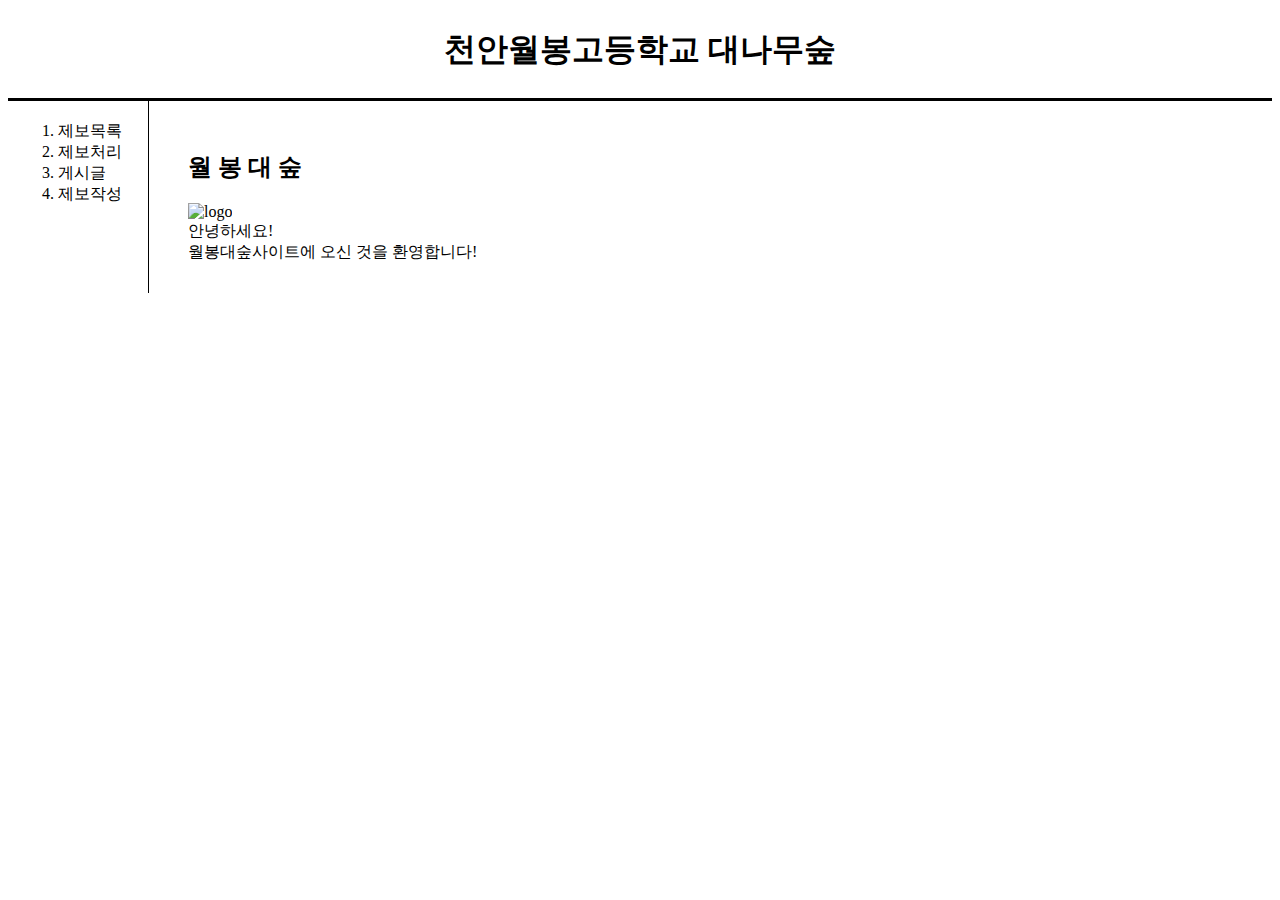
==== main.html @ f1df67f1 "Update main.html" ====
<!doctype html>
<html>
  <head>
    <meta charset="utf-8">
    <link rel="stylesheet" href="base.css">
    <!--<link rel="stylesheet" type="text/css" href="base.css">-->

    <title>천안월봉고등학교 대나무숲</title>
  </head>
  <body>
    <h1 class="maintitle"><a href="main.html" class="sawblind">천안월봉고등학교 대나무숲</a></h1>
    <div id="grid">
        <ol class="list">
          <li><a href="repolist.html" class="sawblind">제보목록</a></li>
          <li><a href="receive.html" class="sawblind">제보처리</a></li>
          <li><a href="receive.html" class="sawblind">게시글</a></li>
          <li><a href="receive.html" class="sawblind">제보작성</a></li>
        </ol>
      <div>
        <div id="article">
          <h2>월 봉 대 숲</h2>
          <img src="https://scontent-gmp1-1.xx.fbcdn.net/v/t1.0-9/64536556_846971655689915_2708001898312499200_n.png?_nc_cat=108&_nc_oc=AQloCmYif8WuUcVr1eMKb4DfjsYeGKo0Z55JLKucdXwHQpvCBgnnoLJozIDZq278aj8&_nc_ht=scontent-gmp1-1.xx&oh=220804568e31fcf30239a3ab3ca4563f&oe=5E0D5BF8" alt="logo">
          <br>안녕하세요!<br>월봉대숲사이트에 오신 것을 환영합니다!
        </div>
      </div>
    </div>
  </body>
</html>
---- base.css ----
<style>
  body {
    margin: 0px;
  }
  .maintitle {
    margin: 0px;
    border-bottom: 3px solid black;
    padding: 20px;
    text-align: center;
    height: 50px;
    weight: 0px;
  }
  .list {
    pont-size: 45px;
    border-right: 1px solid black;
    width: 80px;
    padding: 50px;
    padding-top: 20px;
    padding-right: 10px;
    margin: 0px;
  }
  .sawblind {
    color: black;
    text-decoration: none;
  }
  .article {
  }
  #grid{
    display: grid;
    grid-template-columns: 150px 1fr;
  }
  #grid #article {
    padding: 30px;
  }
</style>
---- base.css ----
<style>
  body {
    margin: 0px;
  }
  .maintitle {
    margin: 0px;
    border-bottom: 3px solid black;
    padding: 20px;
    text-align: center;
    height: 50px;
    weight: 0px;
  }
  .list {
    pont-size: 45px;
    border-right: 1px solid black;
    width: 80px;
    padding: 50px;
    padding-top: 20px;
    padding-right: 10px;
    margin: 0px;
  }
  .sawblind {
    color: black;
    text-decoration: none;
  }
  .article {
  }
  #grid{
    display: grid;
    grid-template-columns: 150px 1fr;
  }
  #grid #article {
    padding: 30px;
  }
</style>
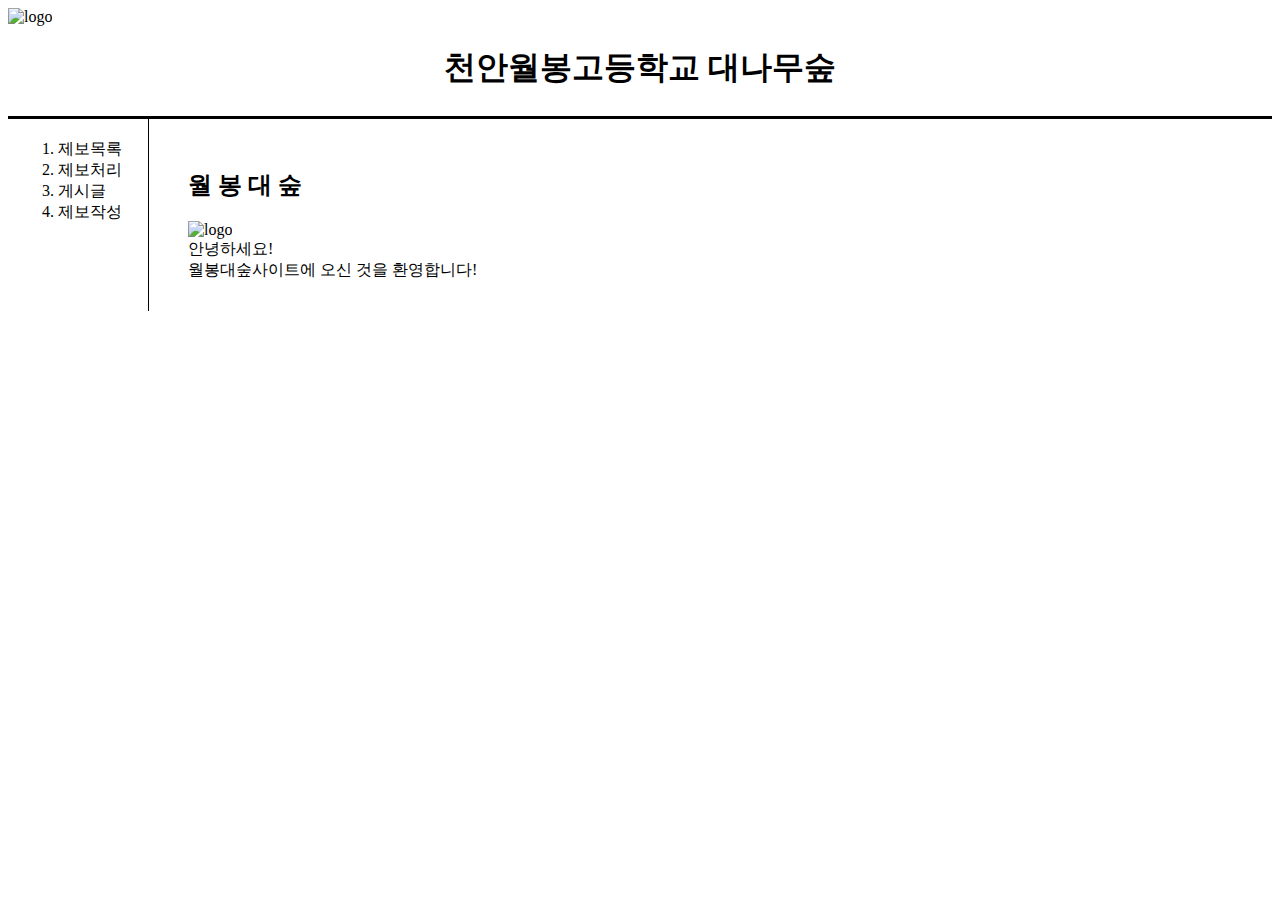
==== commit 5f38ffb7: "Update main.html" ====
--- a/main.html
+++ b/main.html
@@ -8,6 +8,7 @@
     <title>천안월봉고등학교 대나무숲</title>
   </head>
   <body>
+    <img src="https://scontent-gmp1-1.xx.fbcdn.net/v/t1.0-1/p200x200/64978362_846963012357446_2470148434821120000_n.png?_nc_cat=108&_nc_oc=AQmCxFLu3D_RFzwLnM_2mZ9vTLE_wRBtUA2XCOIMgPSkKat7FGBzHn2y4gcgqq394sk&_nc_ht=scontent-gmp1-1.xx&oh=04c8600baf953c9b52a99ec78c40d016&oe=5E02F8FE" alt="logo">
     <h1 class="maintitle"><a href="main.html" class="sawblind">천안월봉고등학교 대나무숲</a></h1>
     <div id="grid">
         <ol class="list">
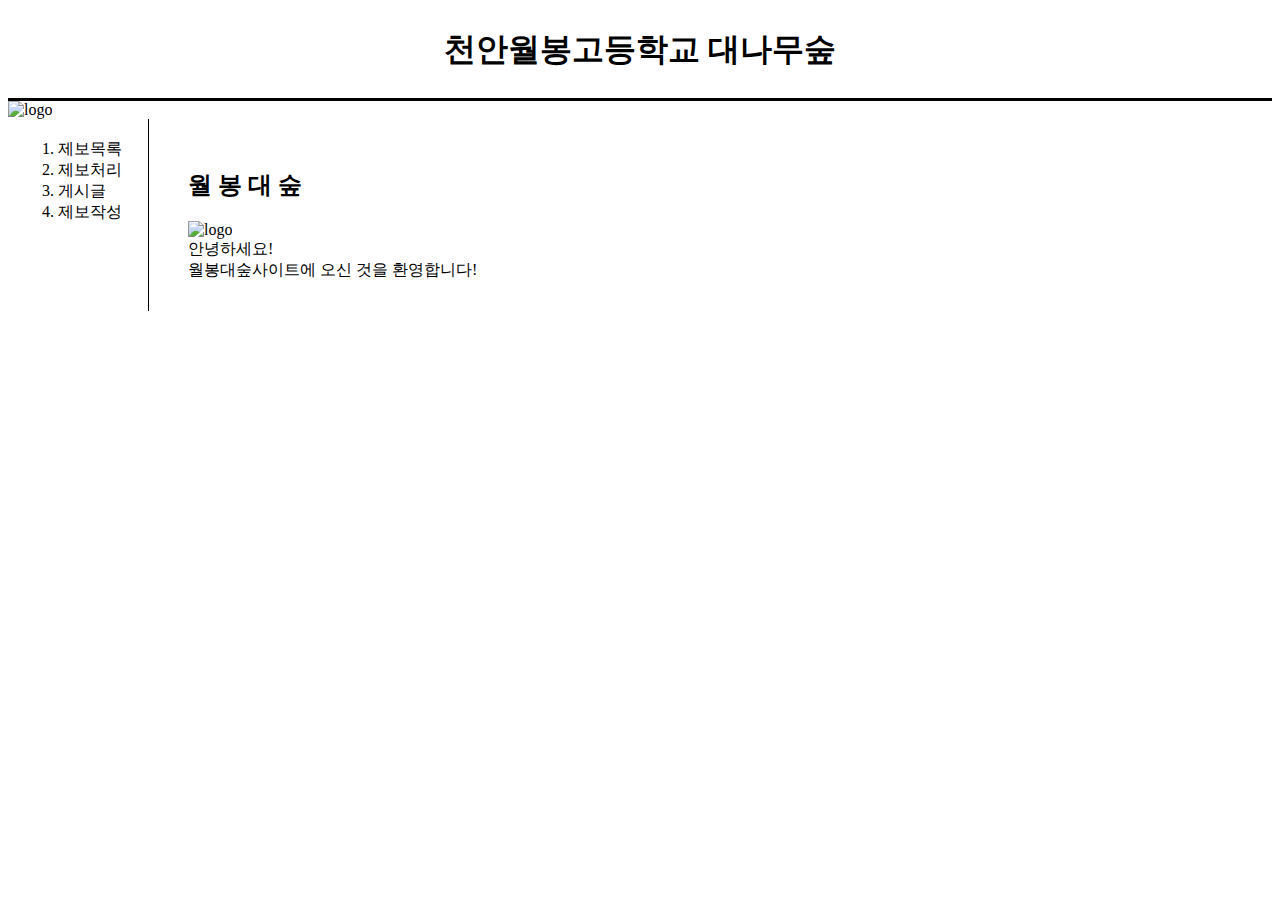
==== commit 6c4084c6: "Update main.html" ====
--- a/main.html
+++ b/main.html
@@ -8,8 +8,8 @@
     <title>천안월봉고등학교 대나무숲</title>
   </head>
   <body>
-    <img src="https://scontent-gmp1-1.xx.fbcdn.net/v/t1.0-1/p200x200/64978362_846963012357446_2470148434821120000_n.png?_nc_cat=108&_nc_oc=AQmCxFLu3D_RFzwLnM_2mZ9vTLE_wRBtUA2XCOIMgPSkKat7FGBzHn2y4gcgqq394sk&_nc_ht=scontent-gmp1-1.xx&oh=04c8600baf953c9b52a99ec78c40d016&oe=5E02F8FE" alt="logo">
-    <h1 class="maintitle"><a href="main.html" class="sawblind">천안월봉고등학교 대나무숲</a></h1>
+    <h1 class="maintitle" display="inline"><a href="main.html" class="sawblind">천안월봉고등학교 대나무숲</a></h1>
+    <img src="https://scontent-gmp1-1.xx.fbcdn.net/v/t1.0-1/p200x200/64978362_846963012357446_2470148434821120000_n.png?_nc_cat=108&_nc_oc=AQmCxFLu3D_RFzwLnM_2mZ9vTLE_wRBtUA2XCOIMgPSkKat7FGBzHn2y4gcgqq394sk&_nc_ht=scontent-gmp1-1.xx&oh=04c8600baf953c9b52a99ec78c40d016&oe=5E02F8FE" alt="logo" display="inline">
     <div id="grid">
         <ol class="list">
           <li><a href="repolist.html" class="sawblind">제보목록</a></li>
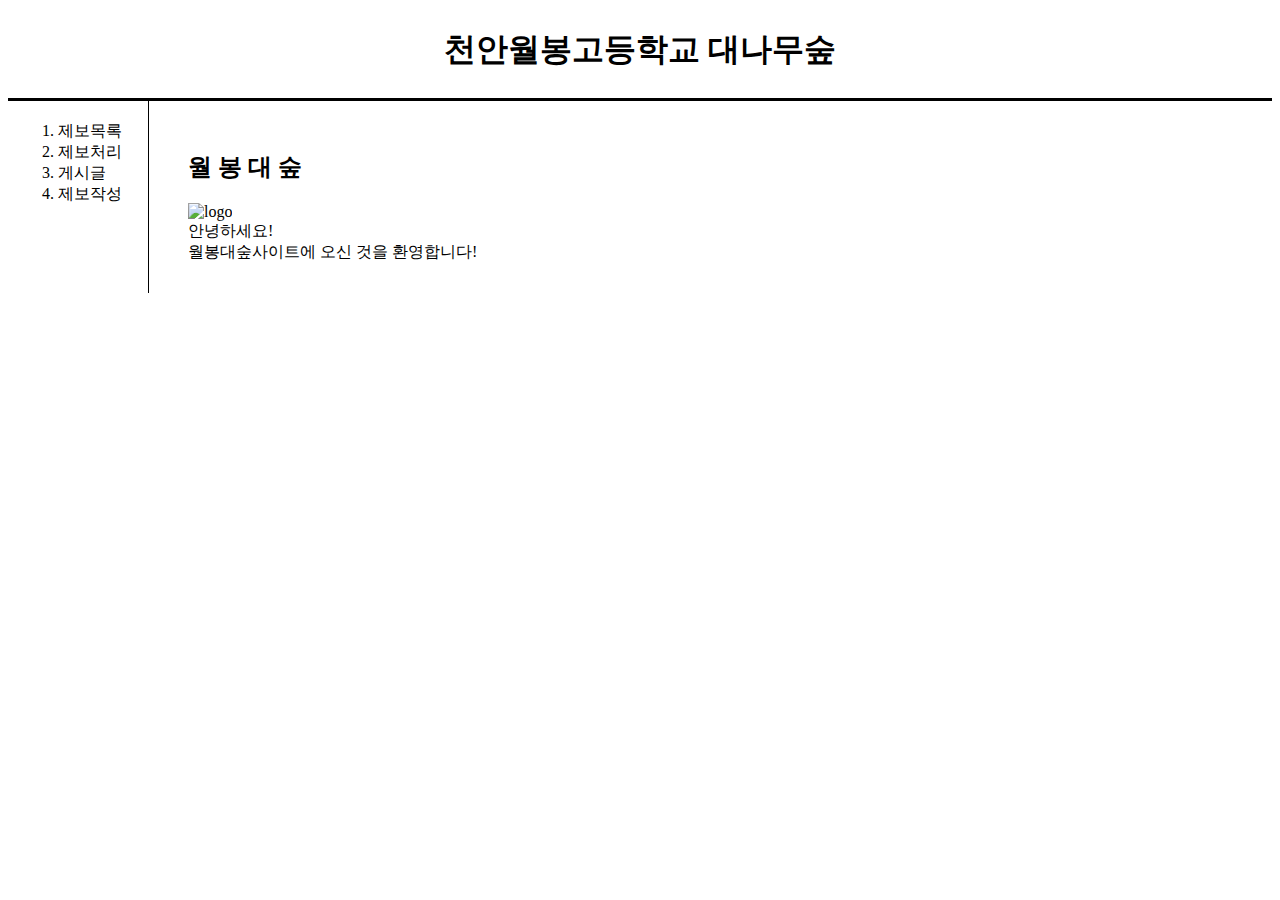
==== commit 2c74b5ef: "Update main.html" ====
--- a/main.html
+++ b/main.html
@@ -9,7 +9,7 @@
   </head>
   <body>
     <h1 class="maintitle" display="inline"><a href="main.html" class="sawblind">천안월봉고등학교 대나무숲</a></h1>
-    <img src="https://scontent-gmp1-1.xx.fbcdn.net/v/t1.0-1/p200x200/64978362_846963012357446_2470148434821120000_n.png?_nc_cat=108&_nc_oc=AQmCxFLu3D_RFzwLnM_2mZ9vTLE_wRBtUA2XCOIMgPSkKat7FGBzHn2y4gcgqq394sk&_nc_ht=scontent-gmp1-1.xx&oh=04c8600baf953c9b52a99ec78c40d016&oe=5E02F8FE" alt="logo" display="inline">
+    <!--<img src="https://scontent-gmp1-1.xx.fbcdn.net/v/t1.0-1/p200x200/64978362_846963012357446_2470148434821120000_n.png?_nc_cat=108&_nc_oc=AQmCxFLu3D_RFzwLnM_2mZ9vTLE_wRBtUA2XCOIMgPSkKat7FGBzHn2y4gcgqq394sk&_nc_ht=scontent-gmp1-1.xx&oh=04c8600baf953c9b52a99ec78c40d016&oe=5E02F8FE" alt="logo" display="inline">-->
     <div id="grid">
         <ol class="list">
           <li><a href="repolist.html" class="sawblind">제보목록</a></li>
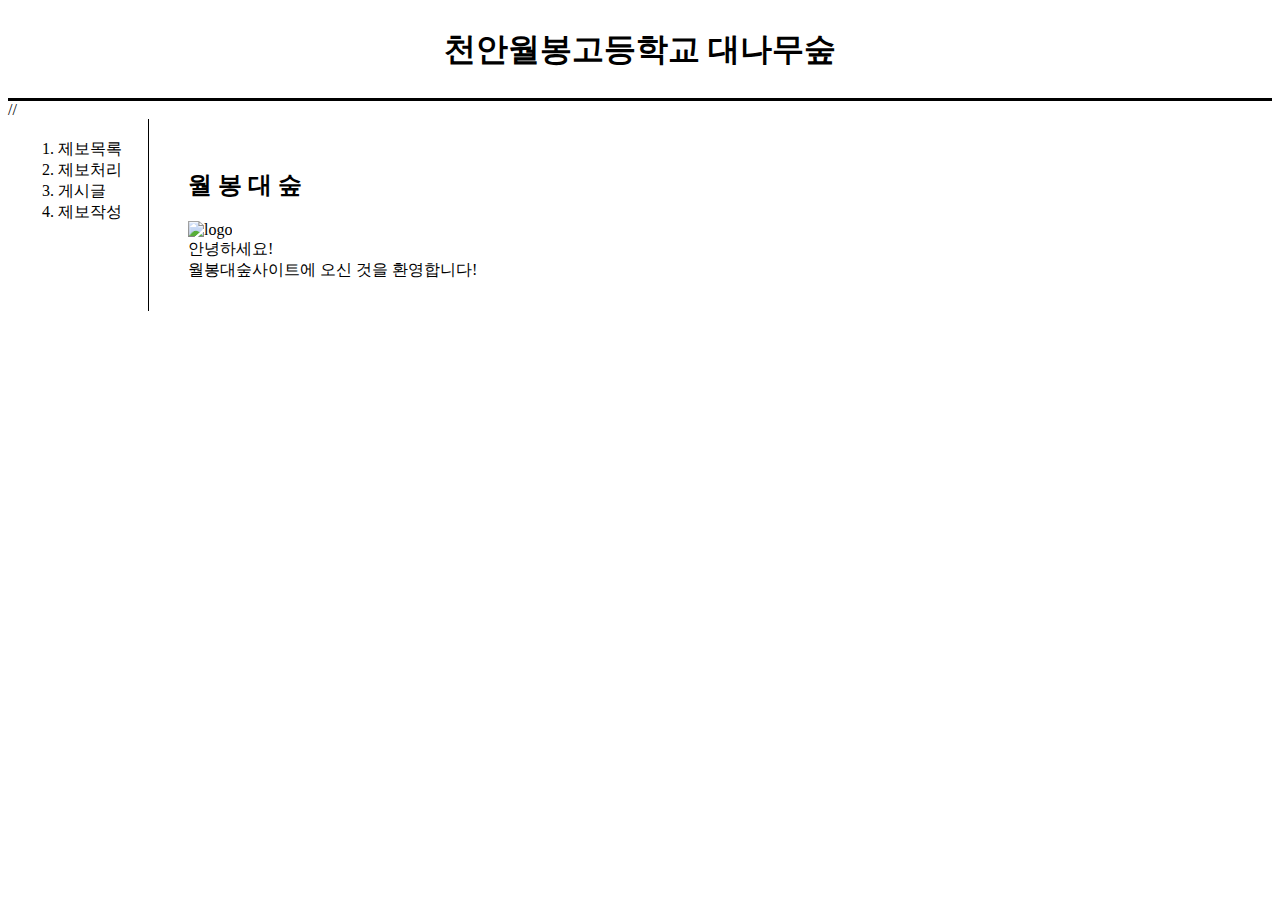
==== commit 149abe38: "Update main.html" ====
--- a/main.html
+++ b/main.html
@@ -9,7 +9,7 @@
   </head>
   <body>
     <h1 class="maintitle" display="inline"><a href="main.html" class="sawblind">천안월봉고등학교 대나무숲</a></h1>
-    <!--<img src="https://scontent-gmp1-1.xx.fbcdn.net/v/t1.0-1/p200x200/64978362_846963012357446_2470148434821120000_n.png?_nc_cat=108&_nc_oc=AQmCxFLu3D_RFzwLnM_2mZ9vTLE_wRBtUA2XCOIMgPSkKat7FGBzHn2y4gcgqq394sk&_nc_ht=scontent-gmp1-1.xx&oh=04c8600baf953c9b52a99ec78c40d016&oe=5E02F8FE" alt="logo" display="inline">-->
+    //<!--<img src="https://scontent-gmp1-1.xx.fbcdn.net/v/t1.0-1/p200x200/64978362_846963012357446_2470148434821120000_n.png?_nc_cat=108&_nc_oc=AQmCxFLu3D_RFzwLnM_2mZ9vTLE_wRBtUA2XCOIMgPSkKat7FGBzHn2y4gcgqq394sk&_nc_ht=scontent-gmp1-1.xx&oh=04c8600baf953c9b52a99ec78c40d016&oe=5E02F8FE" alt="logo" display="inline">-->
     <div id="grid">
         <ol class="list">
           <li><a href="repolist.html" class="sawblind">제보목록</a></li>
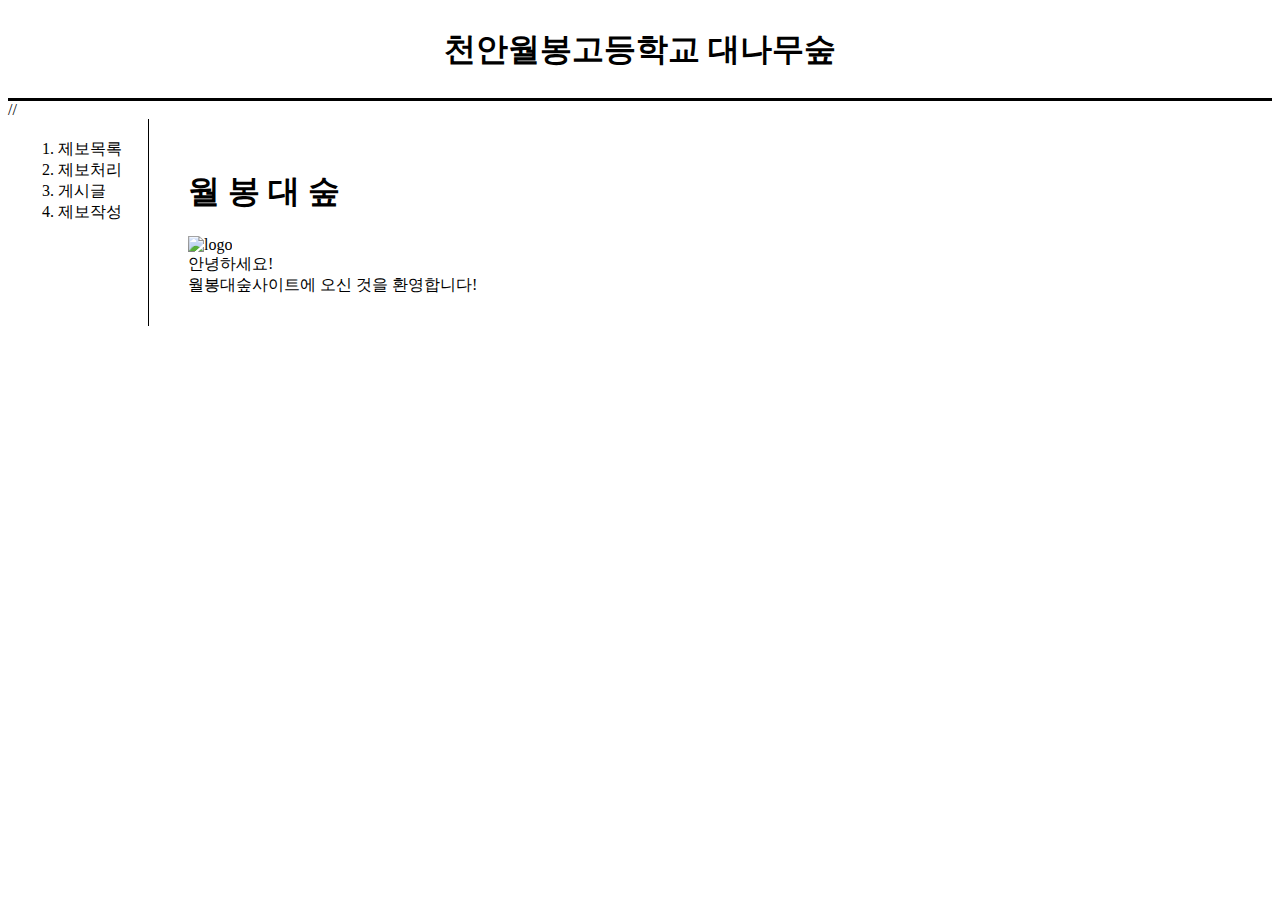
==== commit c0da9975: "Update main.html" ====
--- a/main.html
+++ b/main.html
@@ -19,7 +19,7 @@
         </ol>
       <div>
         <div id="article">
-          <h2>월 봉 대 숲</h2>
+          <h1>월 봉 대 숲</h1>
           <img src="https://scontent-gmp1-1.xx.fbcdn.net/v/t1.0-9/64536556_846971655689915_2708001898312499200_n.png?_nc_cat=108&_nc_oc=AQloCmYif8WuUcVr1eMKb4DfjsYeGKo0Z55JLKucdXwHQpvCBgnnoLJozIDZq278aj8&_nc_ht=scontent-gmp1-1.xx&oh=220804568e31fcf30239a3ab3ca4563f&oe=5E0D5BF8" alt="logo">
           <br>안녕하세요!<br>월봉대숲사이트에 오신 것을 환영합니다!
         </div>
